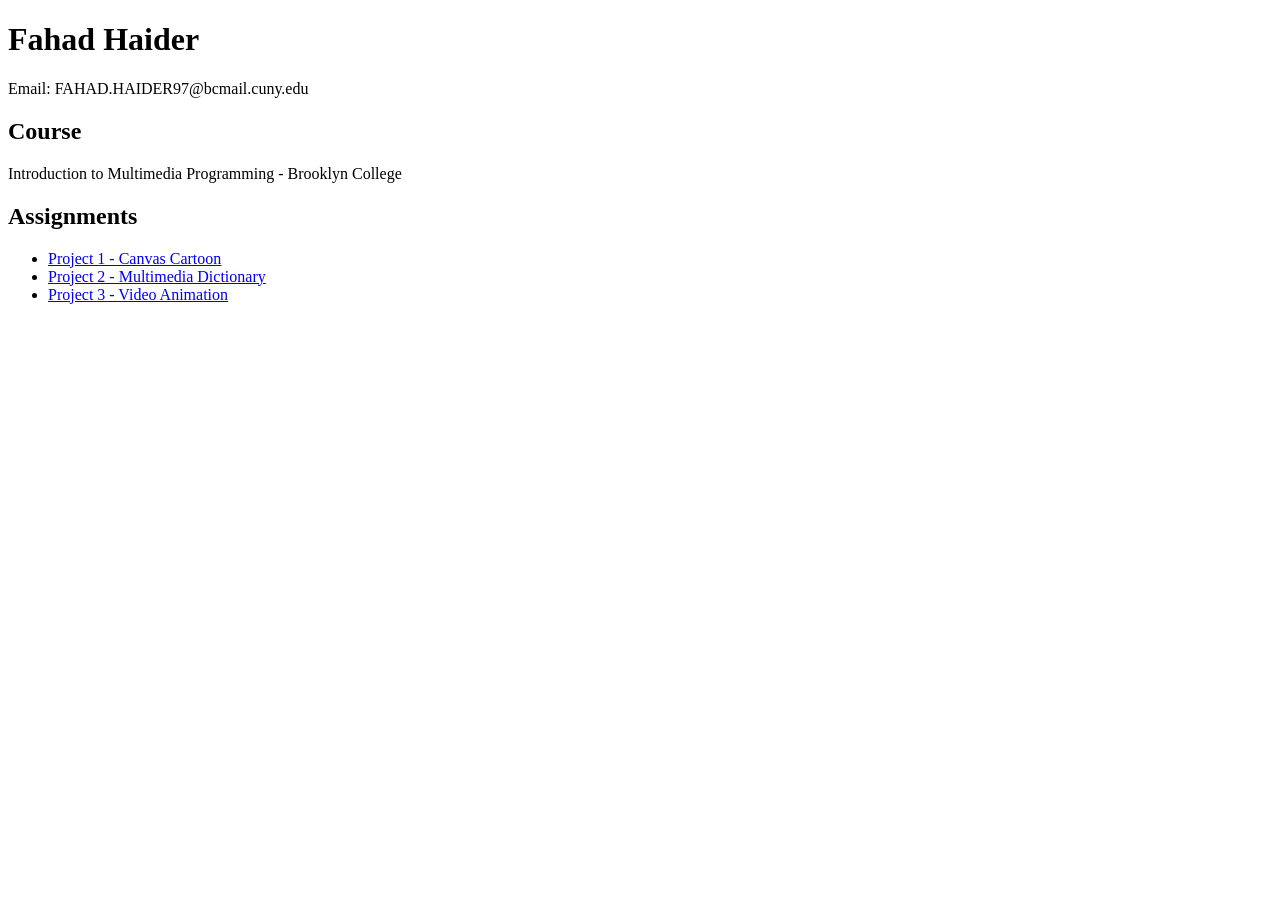
==== index.html @ 28d25ead "Update index.html" ====
<!DOCTYPE html>
<html>
<head>
<title>Fahad Haider Portfolio</title>
</head>

<body>

<h1>Fahad Haider</h1>

<p>Email: FAHAD.HAIDER97@bcmail.cuny.edu</p>

<h2>Course</h2>
<p>Introduction to Multimedia Programming - Brooklyn College</p>

<h2>Assignments</h2>

<ul>
<li><a href="cartoon.html">Project 1 - Canvas Cartoon</a></li>
<li><a href="dictionary.html">Project 2 - Multimedia Dictionary</a></li>
<li><a href="VideoAnimation_project.html">Project 3 - Video Animation</a></li>
</ul>

</body>
</html>
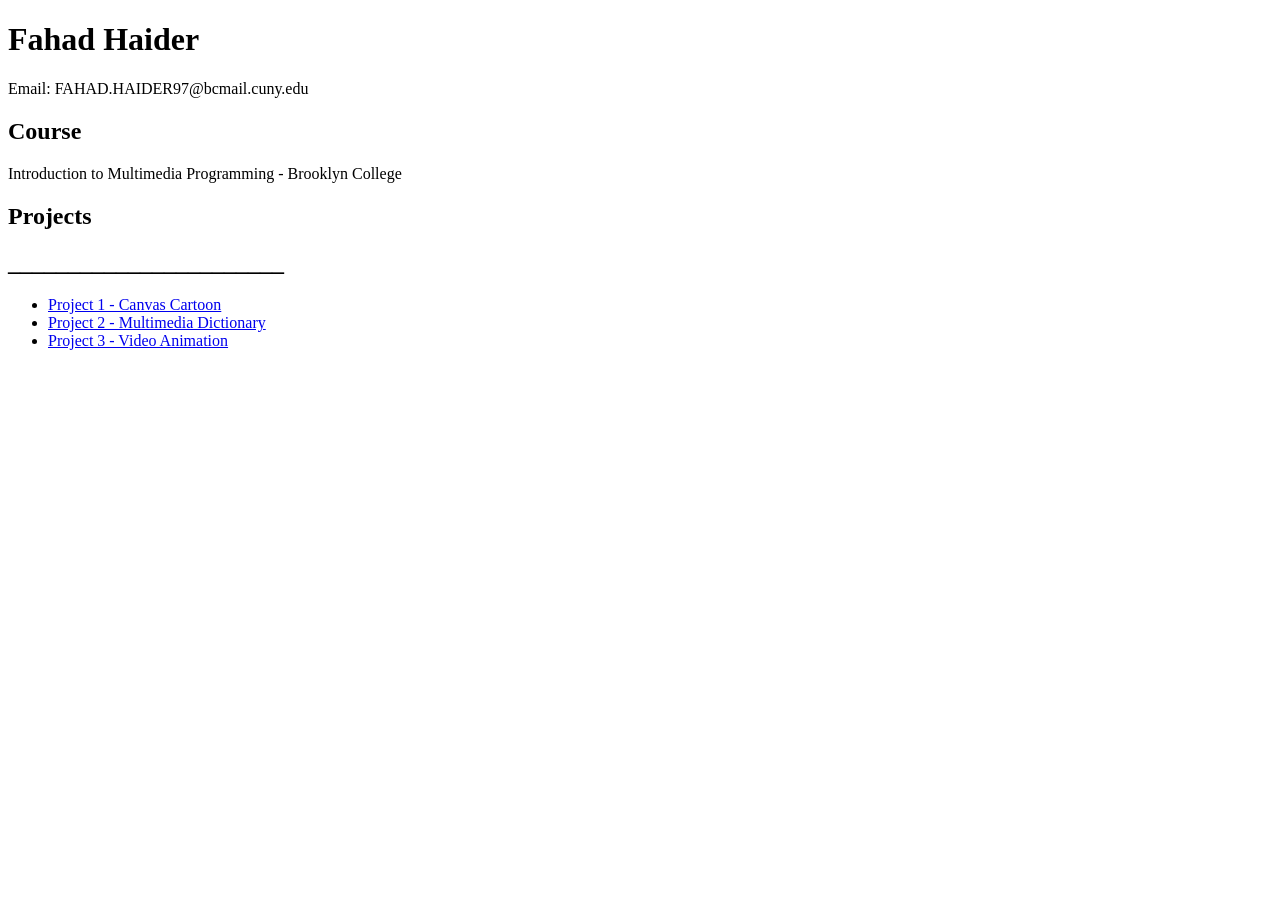
==== commit 7f01c057: "index.html" ====
--- a/index.html
+++ b/index.html
@@ -13,12 +13,13 @@
 <h2>Course</h2>
 <p>Introduction to Multimedia Programming - Brooklyn College</p>
 
-<h2>Assignments</h2>
+<h2>Projects</h2>
+<h2>_______________________</h2>
 
 <ul>
 <li><a href="cartoon.html">Project 1 - Canvas Cartoon</a></li>
 <li><a href="dictionary.html">Project 2 - Multimedia Dictionary</a></li>
-<li><a href="VideoAnimation_project.html">Project 3 - Video Animation</a></li>
+<li><a href="project3info.html">Project 3 - Video Animation</a></li>
 </ul>
 
 </body>
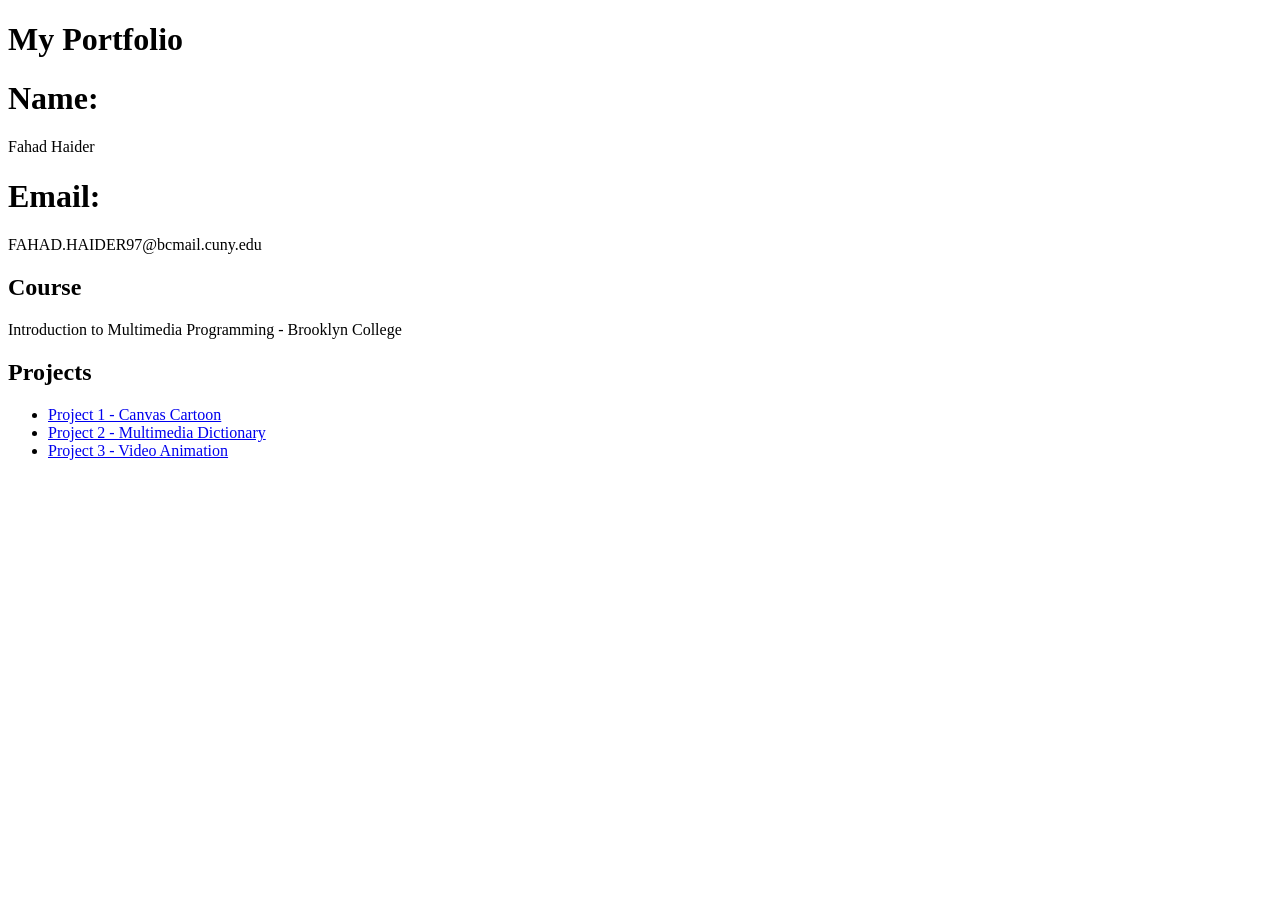
==== commit 2ff8b303: "index.html" ====
--- a/index.html
+++ b/index.html
@@ -5,16 +5,18 @@
 </head>
 
 <body>
+<h1>My Portfolio</h1>
 
-<h1>Fahad Haider</h1>
-
-<p>Email: FAHAD.HAIDER97@bcmail.cuny.edu</p>
+<h1>Name:</h1>
+<p>Fahad Haider</p>
+  
+<h1>Email:</h1>
+<p>FAHAD.HAIDER97@bcmail.cuny.edu</p>
 
 <h2>Course</h2>
 <p>Introduction to Multimedia Programming - Brooklyn College</p>
 
 <h2>Projects</h2>
-<h2>_______________________</h2>
 
 <ul>
 <li><a href="cartoon.html">Project 1 - Canvas Cartoon</a></li>
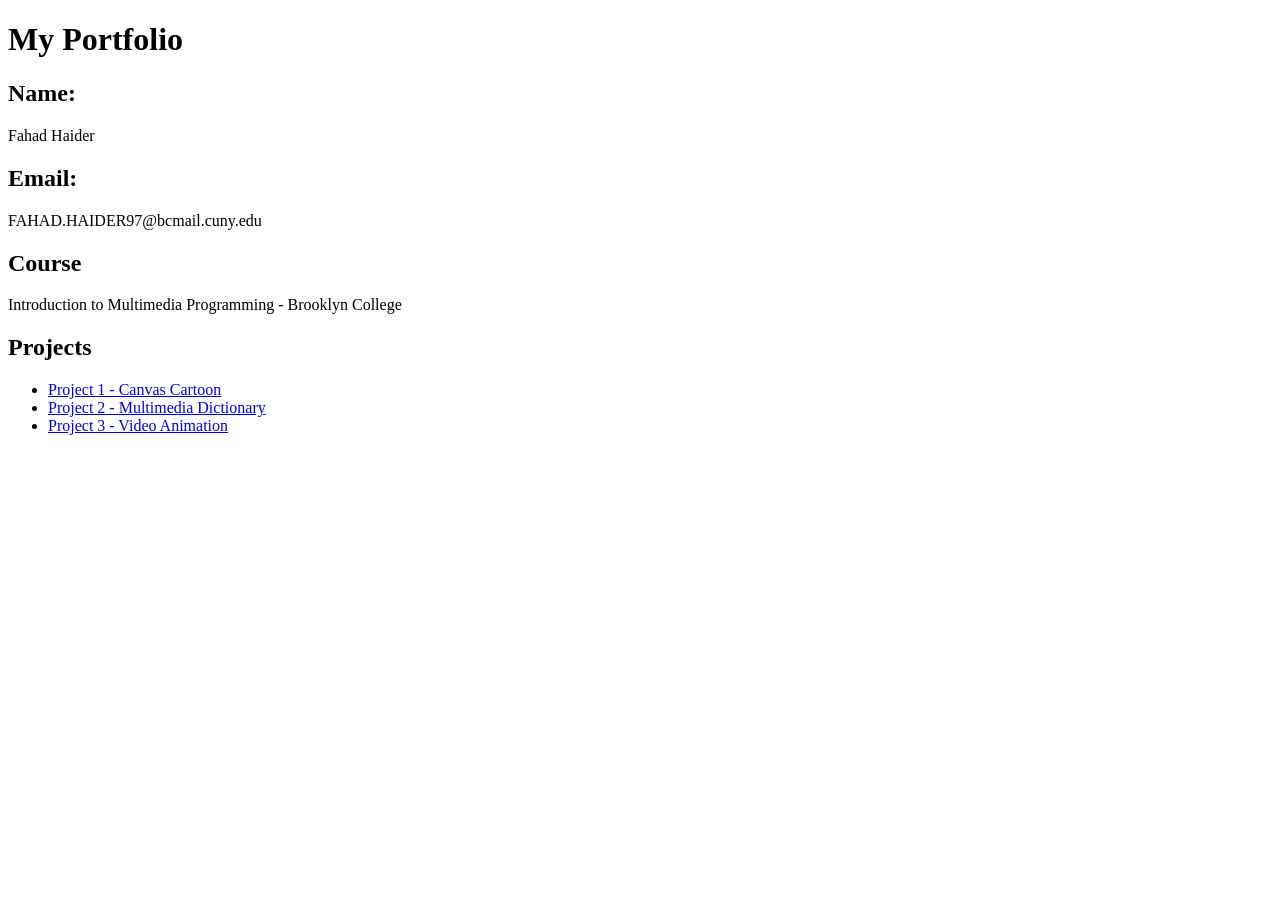
==== commit 47741373: "index.html" ====
--- a/index.html
+++ b/index.html
@@ -7,10 +7,10 @@
 <body>
 <h1>My Portfolio</h1>
 
-<h1>Name:</h1>
+<h2>Name:</h2>
 <p>Fahad Haider</p>
   
-<h1>Email:</h1>
+<h2>Email:</h2>
 <p>FAHAD.HAIDER97@bcmail.cuny.edu</p>
 
 <h2>Course</h2>
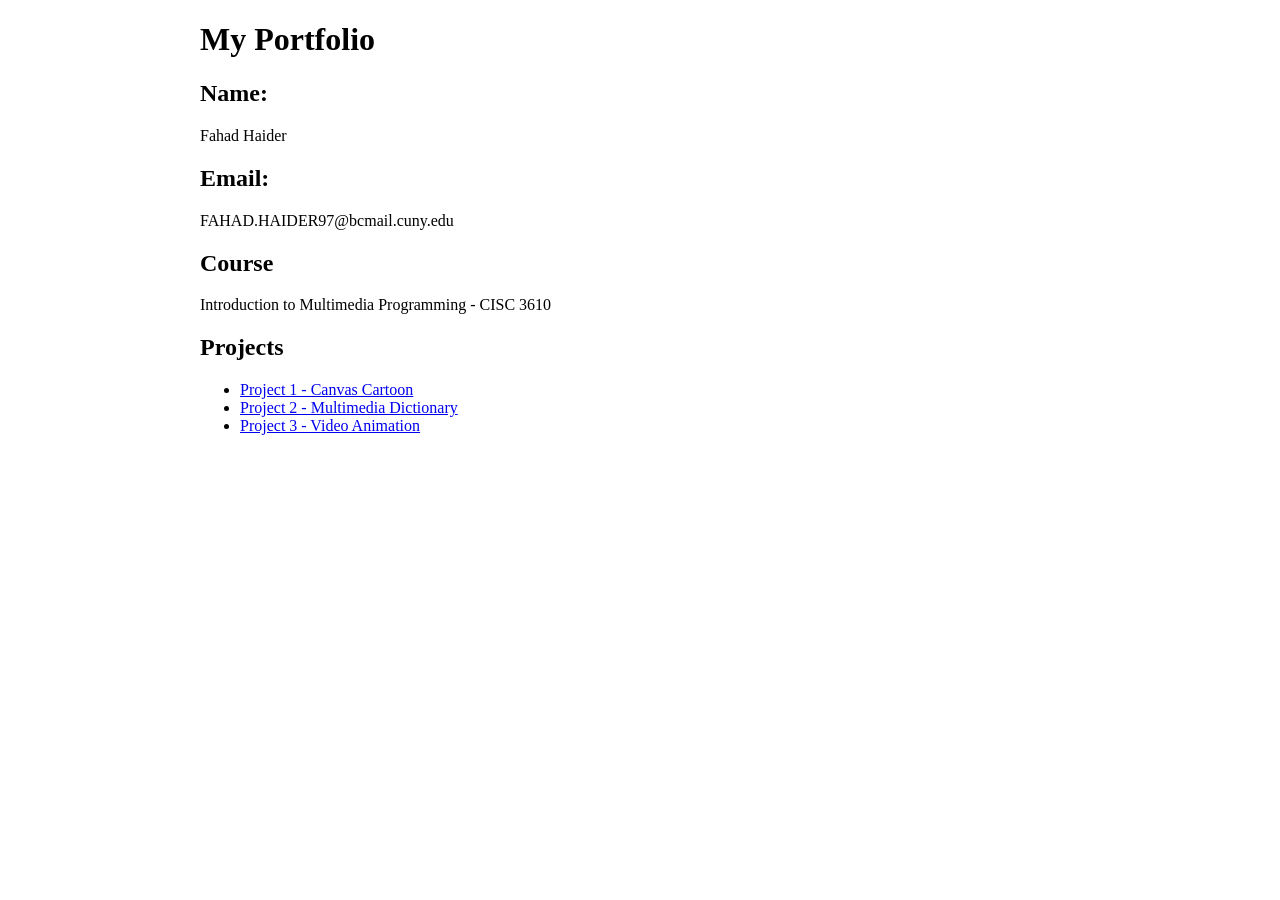
==== commit 2ff8f4ba: "index.html" ====
--- a/index.html
+++ b/index.html
@@ -1,28 +1,46 @@
 <!DOCTYPE html>
+
 <html>
+
 <head>
+
 <title>Fahad Haider Portfolio</title>
+
+<style>
+
+body {
+    margin-left: 200px;
+}
+
+</style>
+
 </head>
 
 <body>
+
 <h1>My Portfolio</h1>
 
 <h2>Name:</h2>
 <p>Fahad Haider</p>
-  
+
 <h2>Email:</h2>
 <p>FAHAD.HAIDER97@bcmail.cuny.edu</p>
 
 <h2>Course</h2>
-<p>Introduction to Multimedia Programming - Brooklyn College</p>
+<p>Introduction to Multimedia Programming - CISC 3610</p>
 
 <h2>Projects</h2>
 
 <ul>
+
 <li><a href="cartoon.html">Project 1 - Canvas Cartoon</a></li>
+
 <li><a href="dictionary.html">Project 2 - Multimedia Dictionary</a></li>
+
 <li><a href="project3info.html">Project 3 - Video Animation</a></li>
+
 </ul>
 
 </body>
+
 </html>
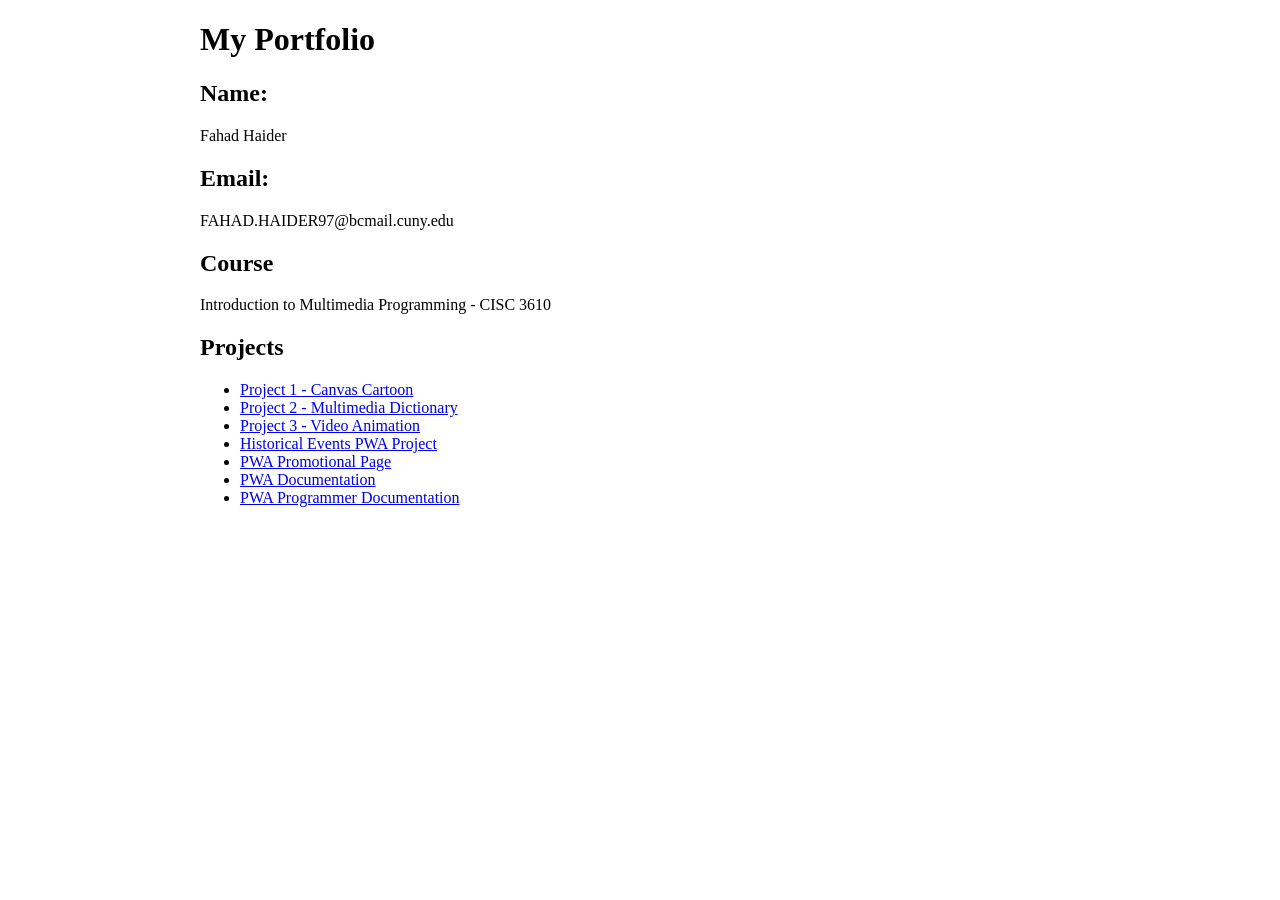
==== commit 523748c9: "index.html" ====
--- a/index.html
+++ b/index.html
@@ -37,7 +37,15 @@
 
 <li><a href="dictionary.html">Project 2 - Multimedia Dictionary</a></li>
 
-<li><a href="project3info.html">Project 3 - Video Animation</a></li>
+<li><a href="VideoAnimationInfo.html">Project 3 - Video Animation</a></li>
+
+<li><a href="HistoryFlash-PWA/index.html">Historical Events PWA Project</a></li>
+
+<li><a href="HistoryFlash-PWA/promo.html">PWA Promotional Page</a></li>
+
+<li><a href="HistoryFlash-PWA/docs.html">PWA Documentation</a></li>
+
+<li><a href="HistoryFlash-PWA/programmer.html">PWA Programmer Documentation</a></li>
 
 </ul>
 
